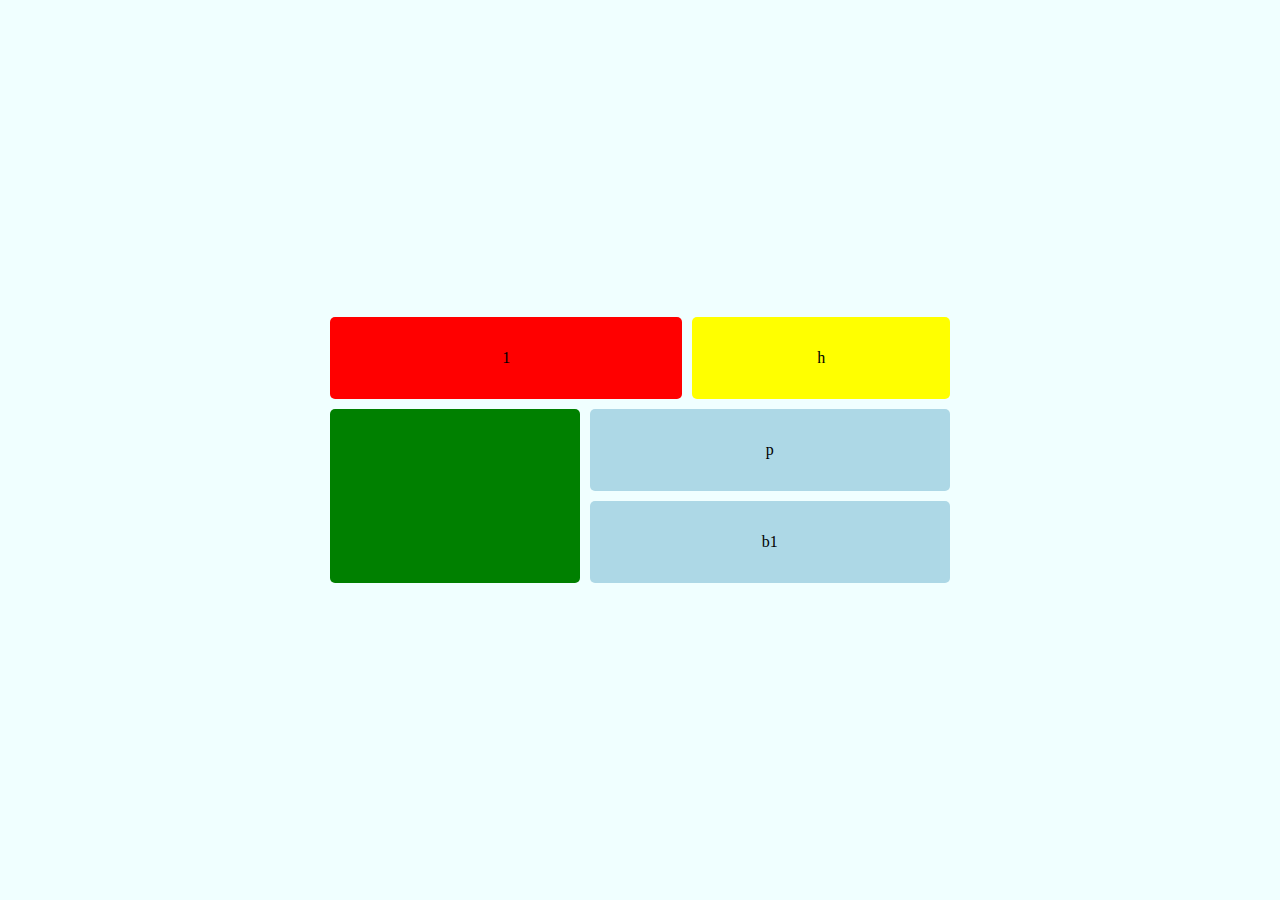
==== grid.html @ 92b98016 "Zuri assigment on css flex and grid - its been an eye opener" ====
<!DOCTYPE html>
<html lang="en">
<head>
    <meta charset="UTF-8">
    <meta http-equiv="X-UA-Compatible" content="IE=edge">
    <meta name="viewport" content="width=<device-width>, initial-scale=1.0">
    <title>css grid</title>
    <link rel="stylesheet" href="grid.css">
</head>
<body>
    <header></header>
    <main class="grid-container">
        <div class="item-a">1</div>
        <div class="item-b">h</div>
        <div class="item-c"></div>
        <div class="item-d">p</div>
        <div class="item-e">b1</div>
    </main>
    <footer></footer>
</body>
</html>
---- grid.css ----
*{
    margin: 0;
    padding: 0;
    box-sizing: border-box;
}
body{
    background-color: azure;
    display: flex;
    align-items: center;
    min-height: 100vh;
}
.grid-container{
    display: grid;
    grid-template-areas: 
        'a a a b b'
        'c c d d d'
        'c c e e e'
    ;
    gap: 10px;
    padding: 10px;
    width: 50%;
    margin: auto;
}
main div{
    padding: 2em;
    text-align: center;
    border-radius: 5px;
}
.item-a{
    background-color: red;
    grid-area: a;
}
.item-b{
    background-color: yellow;
    grid-area: b;
}
.item-c{
    background-color: green;
    grid-area: c;
}
.item-d{
    background-color: lightblue;
    grid-area: d;
}
.item-e{
    background-color: lightblue;
    grid-area: e;
}
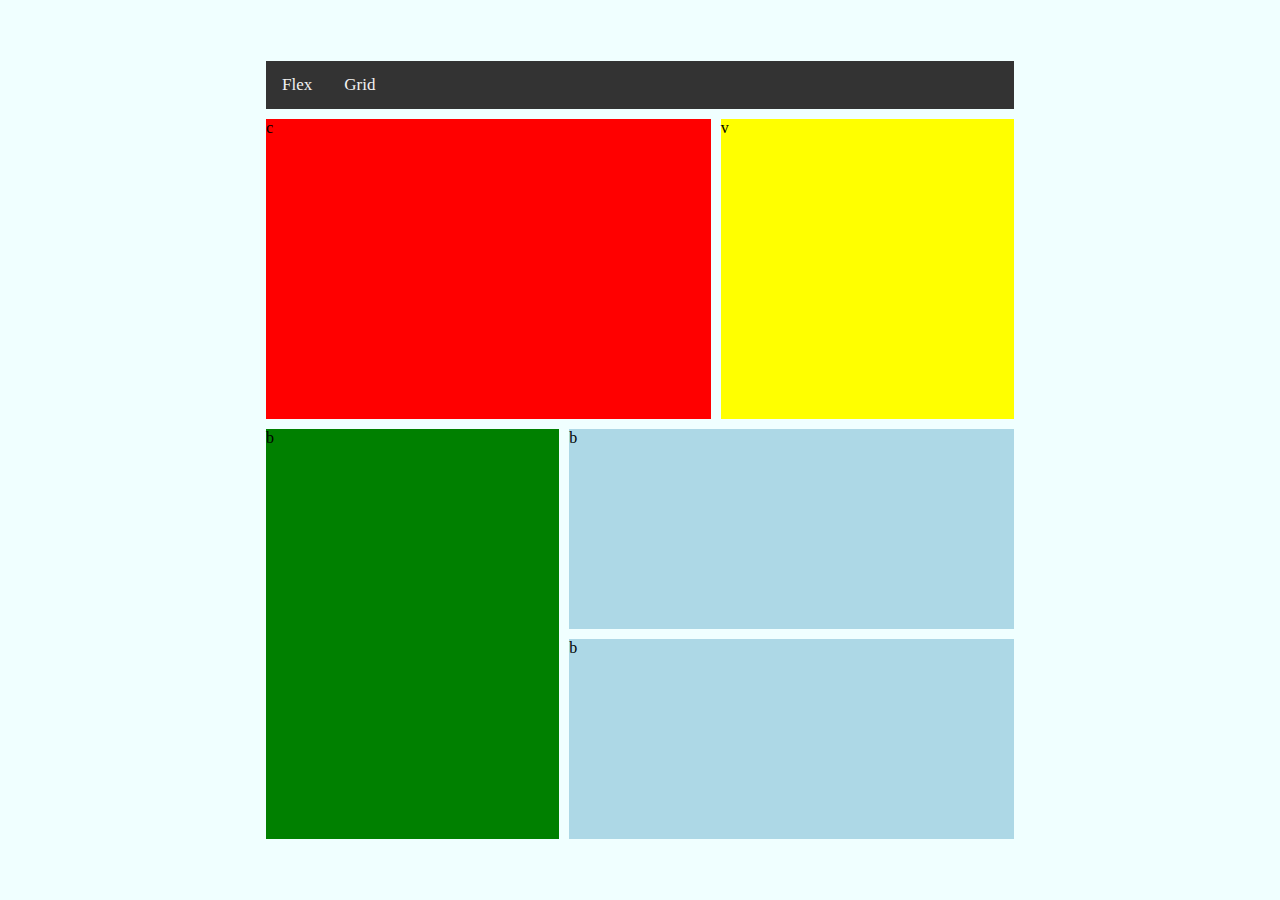
==== commit 70a0c899: "revised because our instructor said we should add links for easy navigation" ====
--- a/grid.html
+++ b/grid.html
@@ -8,14 +8,18 @@
     <link rel="stylesheet" href="grid.css">
 </head>
 <body>
-    <header></header>
-    <main class="grid-container">
-        <div class="item-a">1</div>
-        <div class="item-b">h</div>
-        <div class="item-c"></div>
-        <div class="item-d">p</div>
-        <div class="item-e">b1</div>
-    </main>
-    <footer></footer>
+    <div class="grid-container">
+        <div class="item-a">
+            <nav>
+                <a href="index.html">Flex</a> 
+                <a href="grid.html">Grid</a>
+            </nav>
+        </div>
+        <div class="item-b main-top">c</div>
+        <div class="item-c main-top">v</div>
+        <div class="item-d main-bottom">b</div>
+        <div class="item-e main-bottom">b</div>
+        <div class="item-f main-bottom">b</div>
+    </div>
 </body>
 </html>--- a/grid.css
+++ b/grid.css
@@ -9,40 +9,64 @@
     align-items: center;
     min-height: 100vh;
 }
+
 .grid-container{
     display: grid;
     grid-template-areas: 
-        'a a a b b'
-        'c c d d d'
-        'c c e e e'
+        'header header header header header'
+        'main-1 main-1 main-1 main-2 main-2'
+        'main-3 main-3 main-4 main-4 main-4'
+        'main-3 main-3 main-5 main-5 main-5'
     ;
     gap: 10px;
     padding: 10px;
-    width: 50%;
+    width: 60%;
     margin: auto;
 }
-main div{
-    padding: 2em;
-    text-align: center;
-    border-radius: 5px;
-}
 .item-a{
-    background-color: red;
-    grid-area: a;
+    background-color: #333;
+    grid-area: header;
+    overflow: hidden;
 }
 .item-b{
-    background-color: yellow;
-    grid-area: b;
+    background-color: red;
+    grid-area: main-1;
 }
 .item-c{
-    background-color: green;
-    grid-area: c;
+    background-color: yellow;
+    grid-area: main-2;
 }
 .item-d{
-    background-color: lightblue;
-    grid-area: d;
+    background-color: green;
+    grid-area: main-3;
 }
 .item-e{
     background-color: lightblue;
-    grid-area: e;
+    grid-area: main-4;
+}
+.item-f{
+    background-color: lightblue;
+    grid-area: main-5;
+}
+
+/* Style the links inside the navigation bar */
+nav a {
+    float: left;
+    color: #f2f2f2;
+    text-align: center;
+    padding: 14px 16px;
+    text-decoration: none;
+    font-size: 17px;
+    
+}
+  /* Change the color of links on hover */
+nav a:hover {
+    background-color: #ddd;
+    color: pink;
+}
+.main-top{
+    min-height: 300px;
+}
+.main-bottom{
+    min-height: 200px;
 }